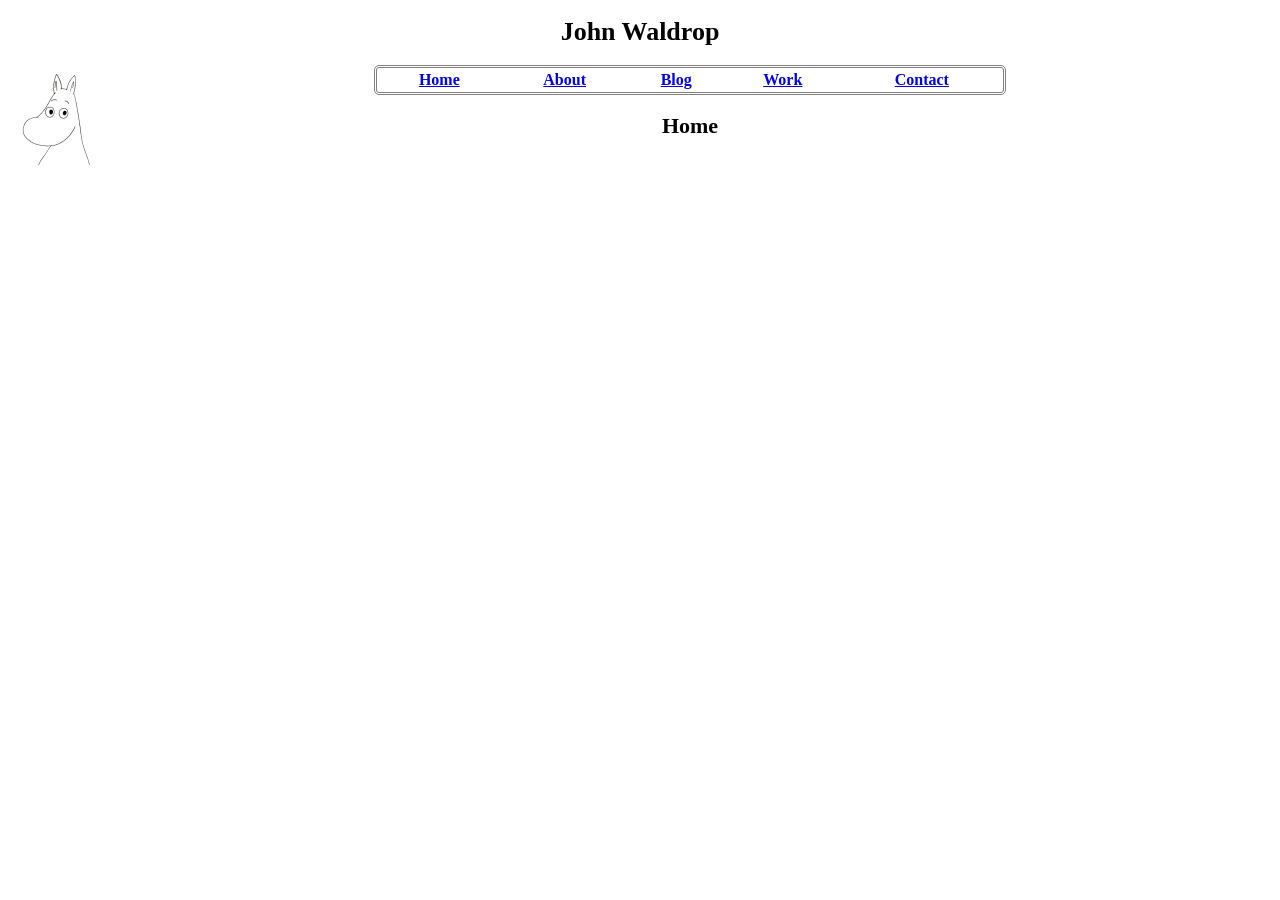
==== index.html @ 34665d22 "Adding blog page" ====
<!DOCTYPE html>

<html lang="en" xmlns="http://www.w3.org/1999/xhtml">
<head>
    <meta charset="utf-8" />
    <title>John Waldrop - Home</title>
    <link rel="icon" type="image/x-icon" href="/resources/moomin.png">
    <link rel="stylesheet" href="style.css">

</head>
<body>
    <h1>John Waldrop</h1>
    <img style="float:left;width:100px;height:100px;" src="resources/moomin.png" alt="Moomin says hello!" />

   <table>
        <tr>
            <th><a href="index.html">Home</a></th>
            <th><a href="about.html">About</a></th>
            <th><a href="blog.html">Blog</a></th>
            <th><a href="work.html">Work</a></th>
            <th><a href="contact.html">Contact</a></th>
        </tr>
    </table>

   <h2>Home<h2>
</body>
</html>
---- style.css ----
p{
    font-family: Georgia, 'Times New Roman', Times, serif;
    font-size:16px;
}

h1{
    font-family: Georgia, 'Times New Roman', Times, serif;
    text-align: center;
    font-size: 26px;
}

h2 {
    font-family: Georgia, 'Times New Roman', Times, serif;
    text-align: center;
    font-size: 22px;
}

table {
    border-style: double;
    border-radius: 5px;
    font-family: Georgia, 'Times New Roman', Times, serif;
    width: 50%;
    margin-left: auto;
    margin-right: auto;
}
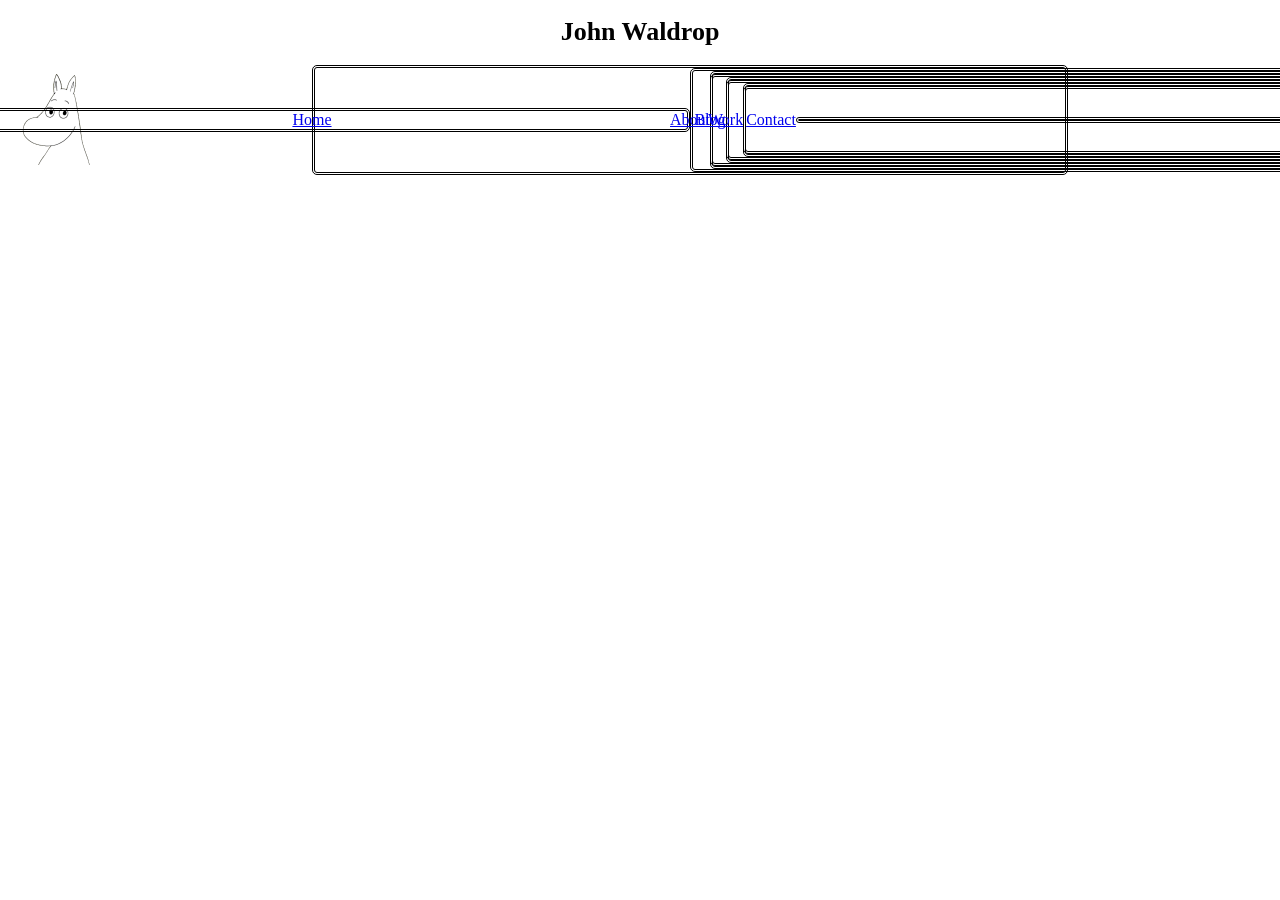
==== commit 1863d075: "Converting table to div" ====
--- a/index.html
+++ b/index.html
@@ -12,16 +12,13 @@
     <h1>John Waldrop</h1>
     <img style="float:left;width:100px;height:100px;" src="resources/moomin.png" alt="Moomin says hello!" />
 
-   <table>
-        <tr>
-            <th><a href="index.html">Home</a></th>
-            <th><a href="about.html">About</a></th>
-            <th><a href="blog.html">Blog</a></th>
-            <th><a href="work.html">Work</a></th>
-            <th><a href="contact.html">Contact</a></th>
-        </tr>
-    </table>
-
+    <div class="container"> <!--header toolbar thing-->
+        <div><a href="index.html">Home</a></div>
+        <div><a href="about.html">About</a><div>
+        <div><a href="blog.html">Blog</a><div>
+        <div><a href="work.html">Work</a><div>
+        <div><a href="contact.html">Contact</a><div>
+    </div>
    <h2>Home<h2>
 </body>
 </html>
--- a/style.css
+++ b/style.css
@@ -15,11 +15,22 @@
     font-size: 22px;
 }
 
-table {
+div {
+    width: 750px;
+    margin: auto;
     border-style: double;
     border-radius: 5px;
+    display: flex;
+    justify-content: center;
+    align-items: center;
+}
+
+a {
     font-family: Georgia, 'Times New Roman', Times, serif;
-    width: 50%;
-    margin-left: auto;
-    margin-right: auto;
-}+    font-size: 16px;
+}
+
+.container {
+    display: grid;
+    grid-template-columns: auto auto auto auto auto;
+}
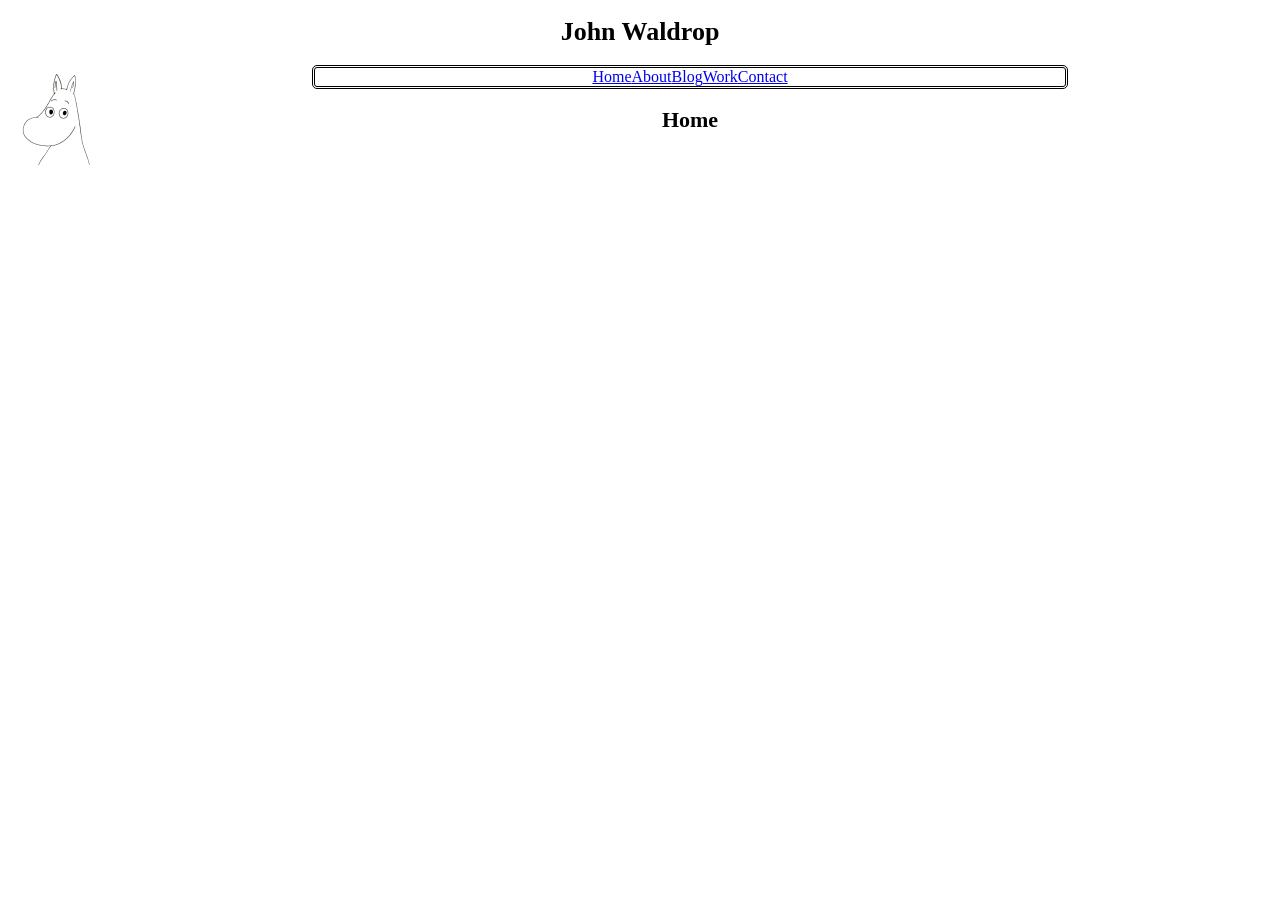
==== commit 520afcac: "Replacing div with ul" ====
--- a/index.html
+++ b/index.html
@@ -12,13 +12,16 @@
     <h1>John Waldrop</h1>
     <img style="float:left;width:100px;height:100px;" src="resources/moomin.png" alt="Moomin says hello!" />
 
-    <div class="container"> <!--header toolbar thing-->
-        <div><a href="index.html">Home</a></div>
-        <div><a href="about.html">About</a><div>
-        <div><a href="blog.html">Blog</a><div>
-        <div><a href="work.html">Work</a><div>
-        <div><a href="contact.html">Contact</a><div>
+    <div role="navigation" aria-label="Site Pages">
+        <ul>    
+            <li><a href="index.html">Home</a></li>
+            <li><a href="about.html">About</a></li>
+            <li><a href="blog.html">Blog</a></li>
+            <li><a href="work.html">Work</a></li>
+            <li><a href="contact.html">Contact</a></li>
+        </ul>
     </div>
+
    <h2>Home<h2>
 </body>
 </html>
--- a/style.css
+++ b/style.css
@@ -30,7 +30,16 @@
     font-size: 16px;
 }
 
-.container {
-    display: grid;
-    grid-template-columns: auto auto auto auto auto;
+ul {
+    list-style-type: none;
+    margin: 0;
+    padding: 0;
+    display: flex;
+    justify-content: center;
+    width: 750px;
 }
+
+ul li {
+    display: flex;
+    justify-content: center;
+}
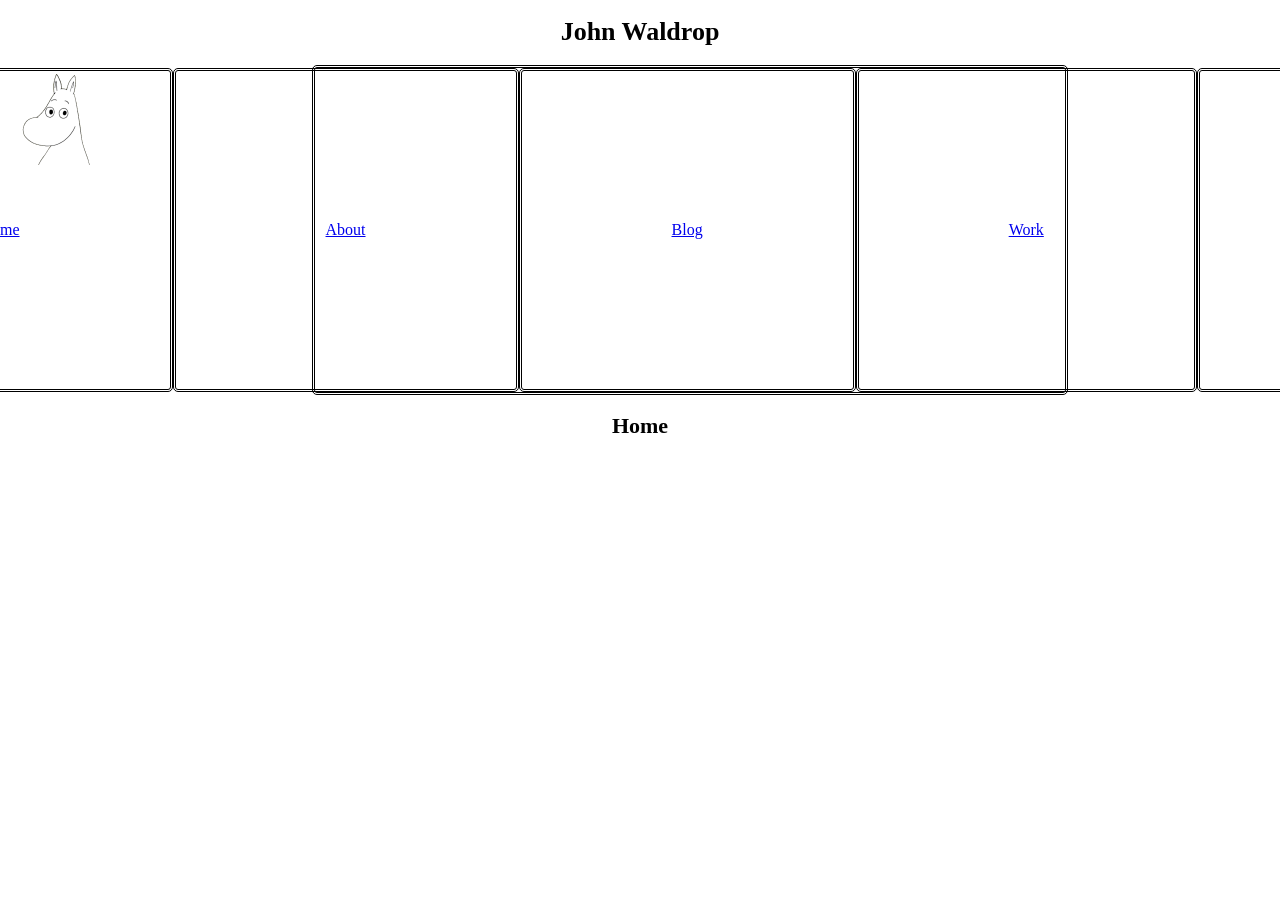
==== commit 3289854f: "Adding header to body" ====
--- a/index.html
+++ b/index.html
@@ -9,19 +9,20 @@
 
 </head>
 <body>
-    <h1>John Waldrop</h1>
-    <img style="float:left;width:100px;height:100px;" src="resources/moomin.png" alt="Moomin says hello!" />
+    <header>
+        <h1>John Waldrop</h1>
+        <img style="float:left;width:100px;height:100px;" src="resources/moomin.png" alt="Moomin says hello!" />
+        <div role="navigation" aria-label="Site Pages">
+            <ul>
+                <li><a href="index.html">Home</a></li>
+                <li><a href="about.html">About</a></li>
+                <li><a href="blog.html">Blog</a></li>
+                <li><a href="work.html">Work</a></li>
+                <li><a href="contact.html">Contact</a></li>
+            </ul>
+        </div>
+    </header>
 
-    <div role="navigation" aria-label="Site Pages">
-        <ul>    
-            <li><a href="index.html">Home</a></li>
-            <li><a href="about.html">About</a></li>
-            <li><a href="blog.html">Blog</a></li>
-            <li><a href="work.html">Work</a></li>
-            <li><a href="contact.html">Contact</a></li>
-        </ul>
-    </div>
-
-   <h2>Home<h2>
+    <h2>Home<h2>
 </body>
 </html>
--- a/style.css
+++ b/style.css
@@ -42,4 +42,7 @@
 ul li {
     display: flex;
     justify-content: center;
+    padding: 150px;
+    border-style:double;
+    border-radius:5px;
 }
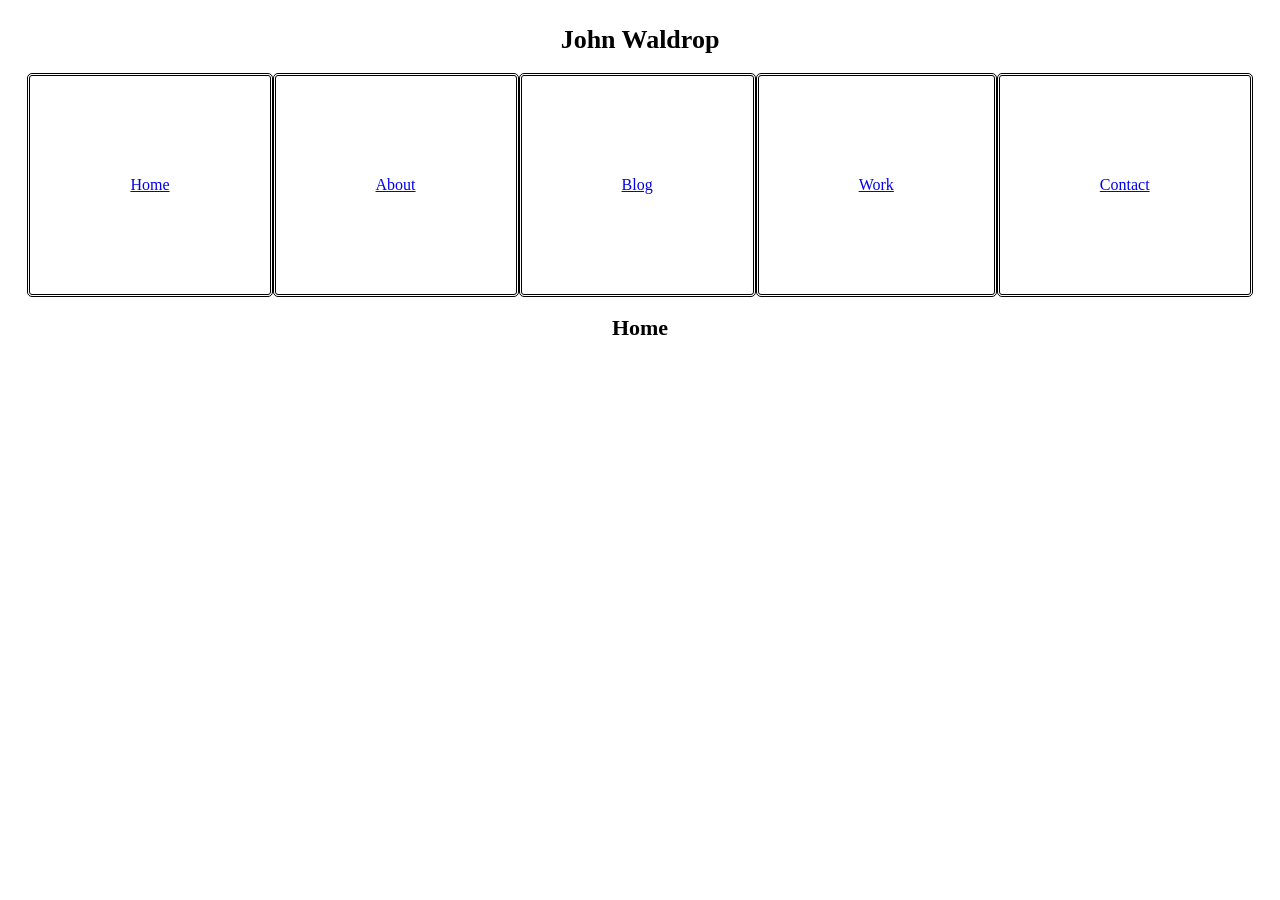
==== commit 73305736: "Removed moomin (for now), testing header" ====
--- a/index.html
+++ b/index.html
@@ -10,8 +10,11 @@
 </head>
 <body>
     <header>
-        <h1>John Waldrop</h1>
-        <img style="float:left;width:100px;height:100px;" src="resources/moomin.png" alt="Moomin says hello!" />
+        <div class="pageHeader">
+            <h1>John Waldrop</h1>
+        </div>
+
+        <!--<img style="float:left;width:100px;height:100px;" src="resources/moomin.png" alt="Moomin says hello!" />-->
         <div role="navigation" aria-label="Site Pages">
             <ul>
                 <li><a href="index.html">Home</a></li>
--- a/style.css
+++ b/style.css
@@ -18,8 +18,6 @@
 div {
     width: 750px;
     margin: auto;
-    border-style: double;
-    border-radius: 5px;
     display: flex;
     justify-content: center;
     align-items: center;
@@ -42,7 +40,13 @@
 ul li {
     display: flex;
     justify-content: center;
-    padding: 150px;
-    border-style:double;
-    border-radius:5px;
+    padding: 100px;
+    border-style: double;
+    border-radius: 5px;
+}
+
+.pageHeader {
+    width: 100%;
+    height: 20%;
+    background-image: url("resources/header1.jpg");
 }
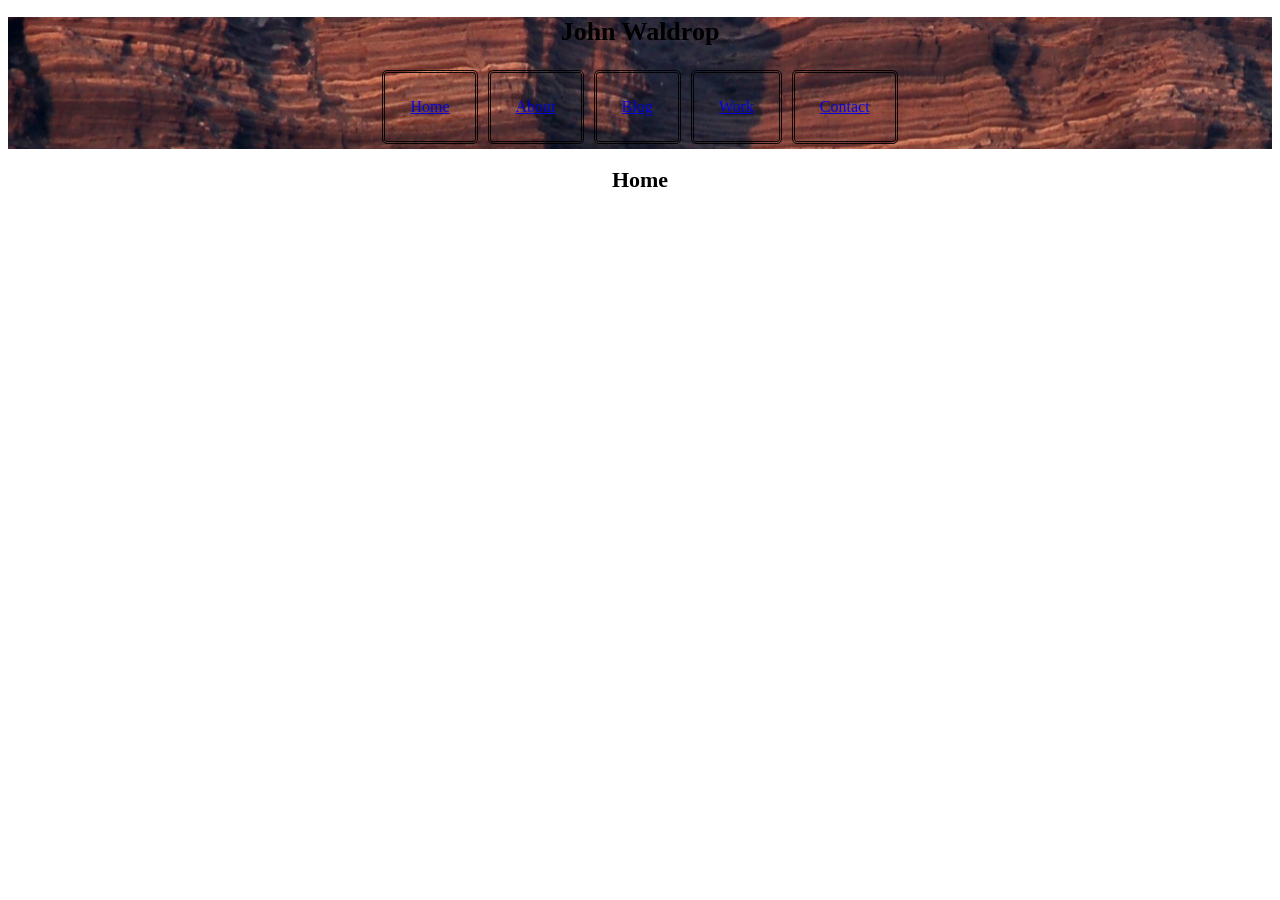
==== commit f7a55bd1: "additional header testing" ====
--- a/index.html
+++ b/index.html
@@ -10,9 +10,7 @@
 </head>
 <body>
     <header>
-        <div class="pageHeader">
-            <h1>John Waldrop</h1>
-        </div>
+        <h1>John Waldrop</h1>
 
         <!--<img style="float:left;width:100px;height:100px;" src="resources/moomin.png" alt="Moomin says hello!" />-->
         <div role="navigation" aria-label="Site Pages">
--- a/style.css
+++ b/style.css
@@ -40,13 +40,13 @@
 ul li {
     display: flex;
     justify-content: center;
-    padding: 100px;
+    padding: 25px;
+    margin: 5px;
     border-style: double;
     border-radius: 5px;
+    opacity: 0.9;
 }
 
-.pageHeader {
-    width: 100%;
-    height: 20%;
-    background-image: url("resources/header1.jpg");
+header {
+    background-image: url("resources/header1.JPG");
 }
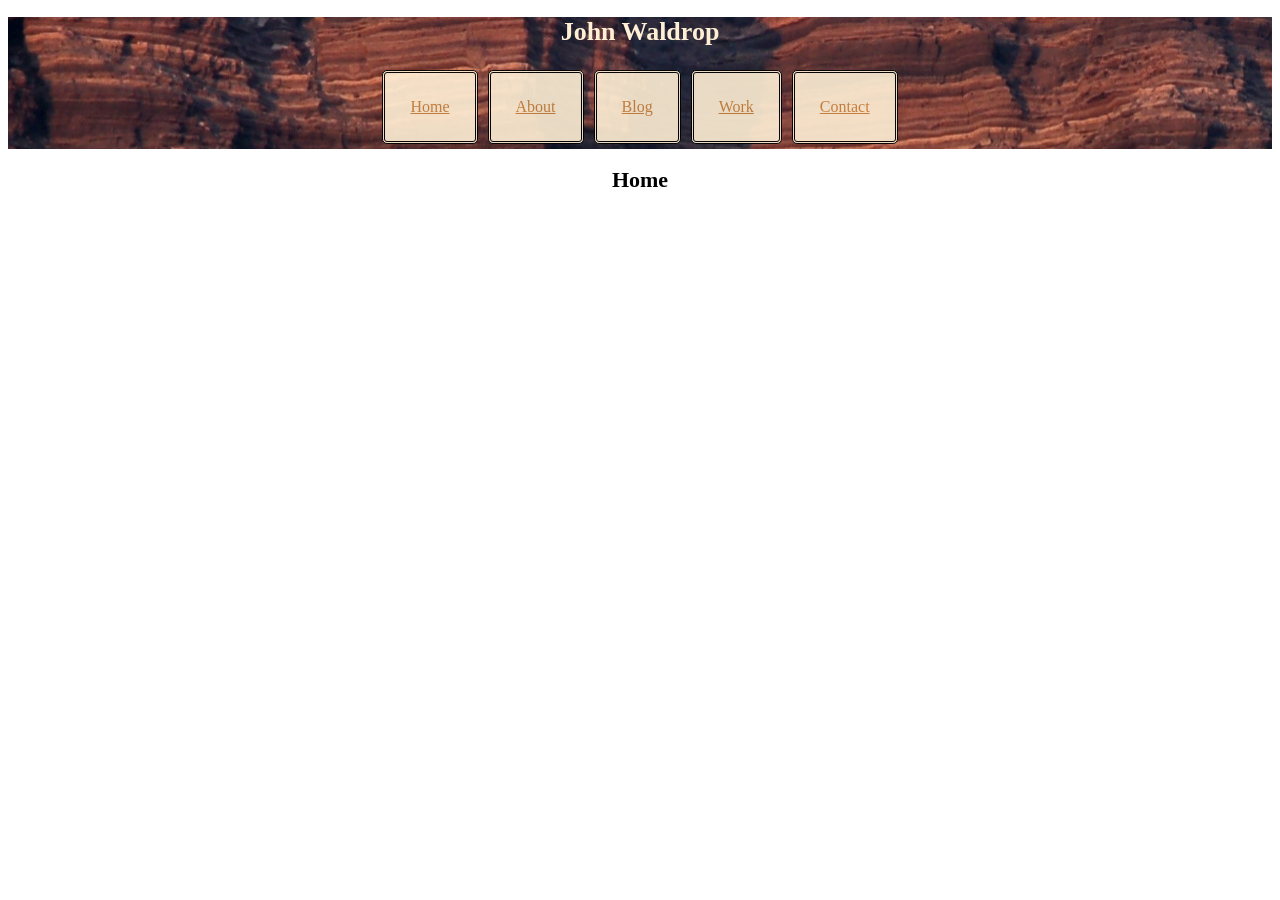
==== commit 460bb127: "color change on header" ====
--- a/index.html
+++ b/index.html
@@ -10,7 +10,7 @@
 </head>
 <body>
     <header>
-        <h1>John Waldrop</h1>
+        <h1 style="color:papayawhip">John Waldrop</h1>
 
         <!--<img style="float:left;width:100px;height:100px;" src="resources/moomin.png" alt="Moomin says hello!" />-->
         <div role="navigation" aria-label="Site Pages">
--- a/style.css
+++ b/style.css
@@ -26,6 +26,7 @@
 a {
     font-family: Georgia, 'Times New Roman', Times, serif;
     font-size: 16px;
+    color: peru
 }
 
 ul {
@@ -44,9 +45,10 @@
     margin: 5px;
     border-style: double;
     border-radius: 5px;
+    background-color: papayawhip;
     opacity: 0.9;
 }
 
 header {
-    background-image: url("resources/header1.JPG");
+    background: url("resources/header1.JPG");
 }
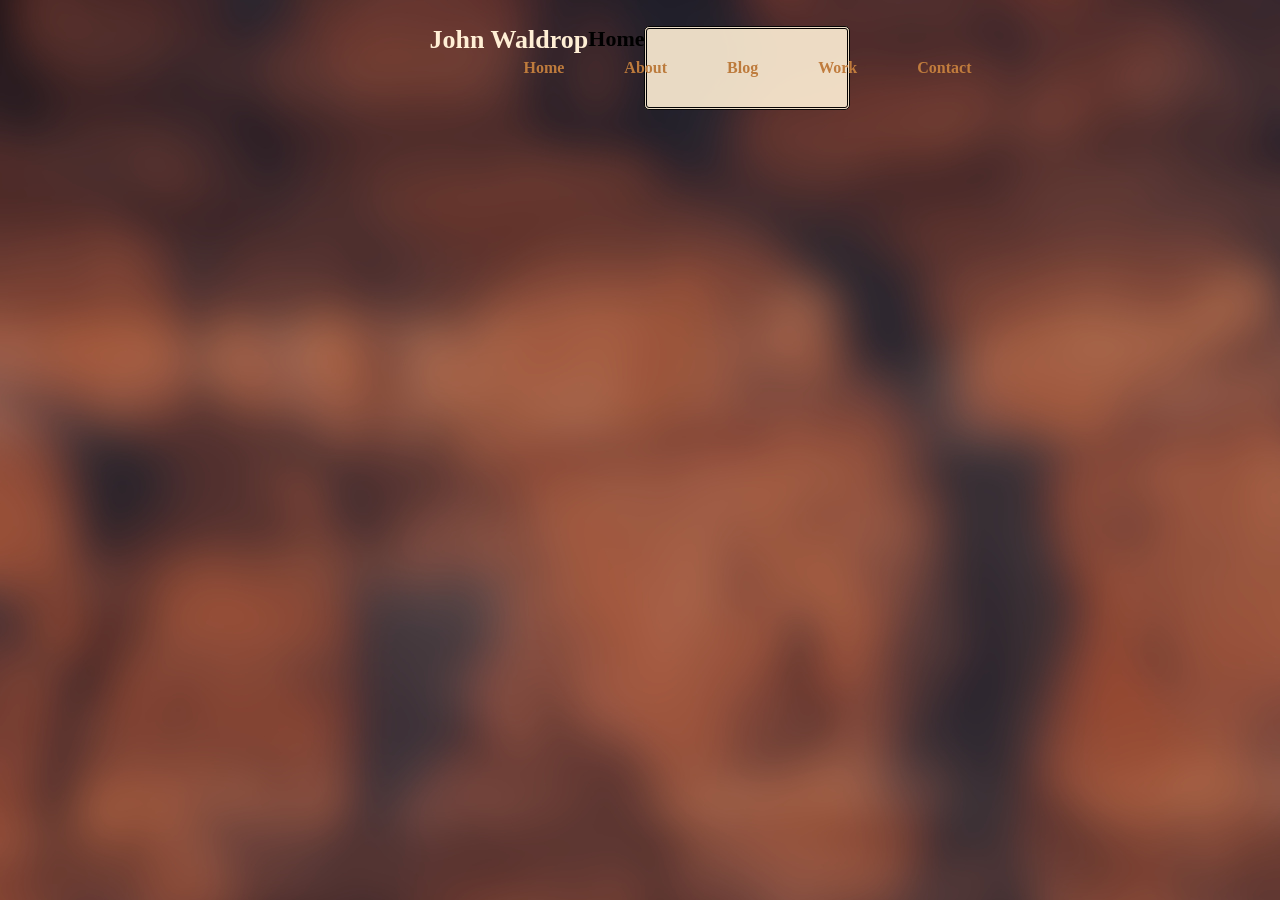
==== commit 1d050a13: "Changing menubar and background" ====
--- a/index.html
+++ b/index.html
@@ -11,19 +11,20 @@
 <body>
     <header>
         <h1 style="color:papayawhip">John Waldrop</h1>
-
         <!--<img style="float:left;width:100px;height:100px;" src="resources/moomin.png" alt="Moomin says hello!" />-->
-        <div role="navigation" aria-label="Site Pages">
-            <ul>
-                <li><a href="index.html">Home</a></li>
-                <li><a href="about.html">About</a></li>
-                <li><a href="blog.html">Blog</a></li>
-                <li><a href="work.html">Work</a></li>
-                <li><a href="contact.html">Contact</a></li>
-            </ul>
-        </div>
     </header>
 
     <h2>Home<h2>
+
+    <div class="menubar" role="navigation" aria-label="Site Pages">
+        <ul>
+            <li><a href="index.html">Home</a></li>
+            <li><a href="about.html">About</a></li>
+            <li><a href="blog.html">Blog</a></li>
+            <li><a href="work.html">Work</a></li>
+            <li><a href="contact.html">Contact</a></li>
+        </ul>
+    </div>
+
 </body>
 </html>
--- a/style.css
+++ b/style.css
@@ -26,7 +26,8 @@
 a {
     font-family: Georgia, 'Times New Roman', Times, serif;
     font-size: 16px;
-    color: peru
+    color: peru;
+    text-decoration: none;
 }
 
 ul {
@@ -35,20 +36,30 @@
     padding: 0;
     display: flex;
     justify-content: center;
-    width: 750px;
+    width: 150px;
 }
 
 ul li {
     display: flex;
-    justify-content: center;
+    justify-content: left;
     padding: 25px;
     margin: 5px;
+}
+
+body {
+    background: url("resources/background.JPG");
+    display: flex;
+    justify-content: center;
+}
+
+.contentPrimary{
+    width:1000px;
+}
+
+.menubar {
     border-style: double;
     border-radius: 5px;
     background-color: papayawhip;
     opacity: 0.9;
+    width:200px;
 }
-
-header {
-    background: url("resources/header1.JPG");
-}
